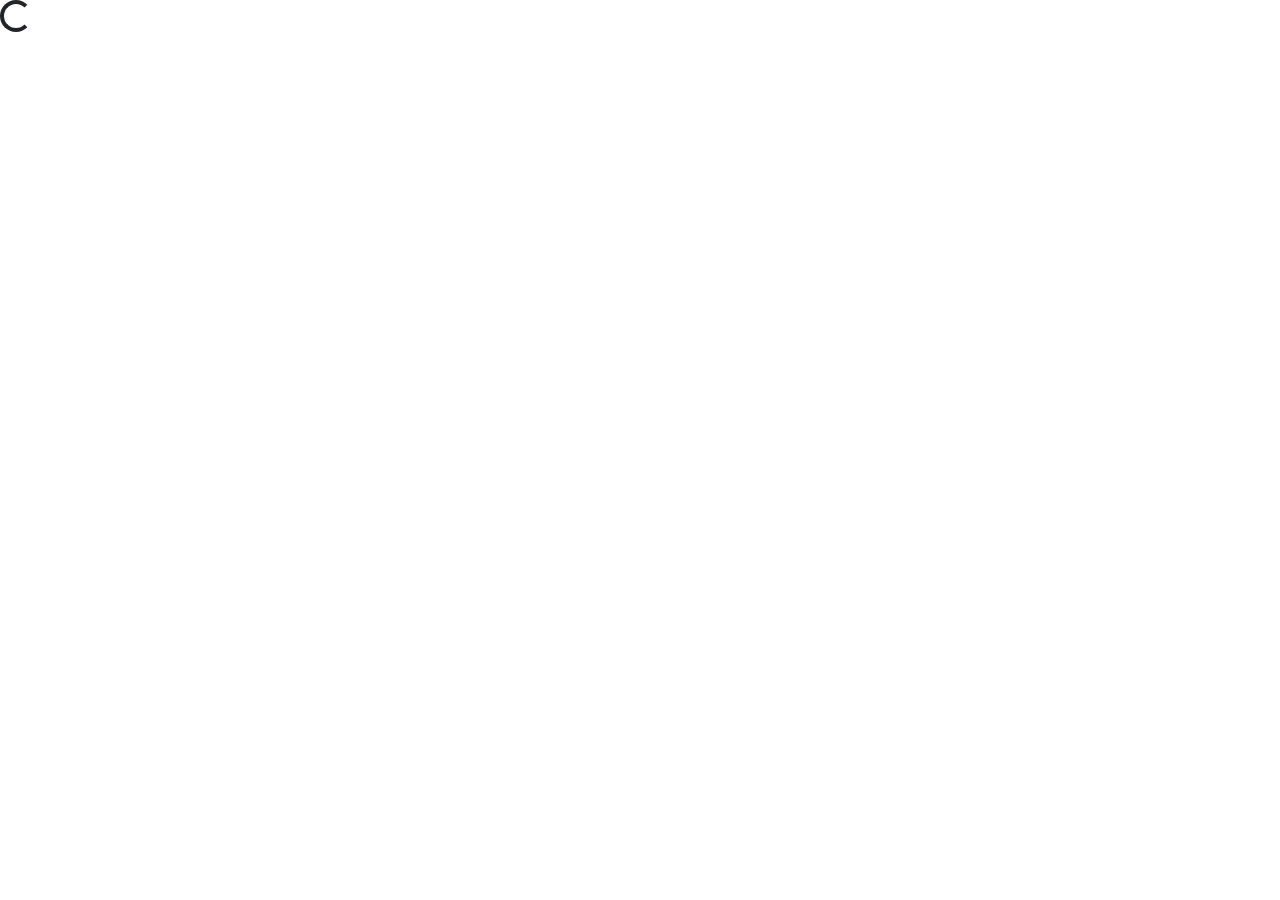
==== index.html @ 3dc87492 "Revert "Revert "d0510h1846""" ====
<!DOCTYPE html>
<html lang="en">
<head>
    <meta charset="UTF-8">
    <meta name="viewport" content="width=device-width, initial-scale=1.0">
    <meta http-equiv="X-UA-Compatible" content="ie=edge">
    <title>Nas</title>

    <script src="https://code.jquery.com/jquery-3.4.1.min.js"></script>
    
    <link rel="stylesheet" href="https://stackpath.bootstrapcdn.com/bootstrap/4.3.1/css/bootstrap.min.css" integrity="sha384-ggOyR0iXCbMQv3Xipma34MD+dH/1fQ784/j6cY/iJTQUOhcWr7x9JvoRxT2MZw1T" crossorigin="anonymous">
    <script src="https://cdnjs.cloudflare.com/ajax/libs/popper.js/1.14.7/umd/popper.min.js" integrity="sha384-UO2eT0CpHqdSJQ6hJty5KVphtPhzWj9WO1clHTMGa3JDZwrnQq4sF86dIHNDz0W1" crossorigin="anonymous"></script>
    <script src="https://stackpath.bootstrapcdn.com/bootstrap/4.3.1/js/bootstrap.min.js" integrity="sha384-JjSmVgyd0p3pXB1rRibZUAYoIIy6OrQ6VrjIEaFf/nJGzIxFDsf4x0xIM+B07jRM" crossorigin="anonymous"></script>


    <link href="https://fonts.googleapis.com/icon?family=Material+Icons" rel="stylesheet">
</head>
<body onload="meterContenido()">

    <div id="contenido" class="">

    </div>
    <script>
    function meterContenido() {
        var parametros = {
            "url" : "/home/franco/Descargas"
        };
        $.ajax({
            data:  parametros, //datos que se envian a traves de ajax
            url:   'datos.php', //archivo que recibe la peticion
            type:  'post', //método de envio
            beforeSend: function () {
                    $("#contenido").html("<div class=\"spinner-border\" role=\"status\"><span class=\"sr-only\">Loading...</span></div>");
            },
            success:  function (response) { //una vez que el archivo recibe el request lo procesa y lo devuelve
                    $("#contenido").html(response);
            }
        });
    }
    </script>
</body>
</html>
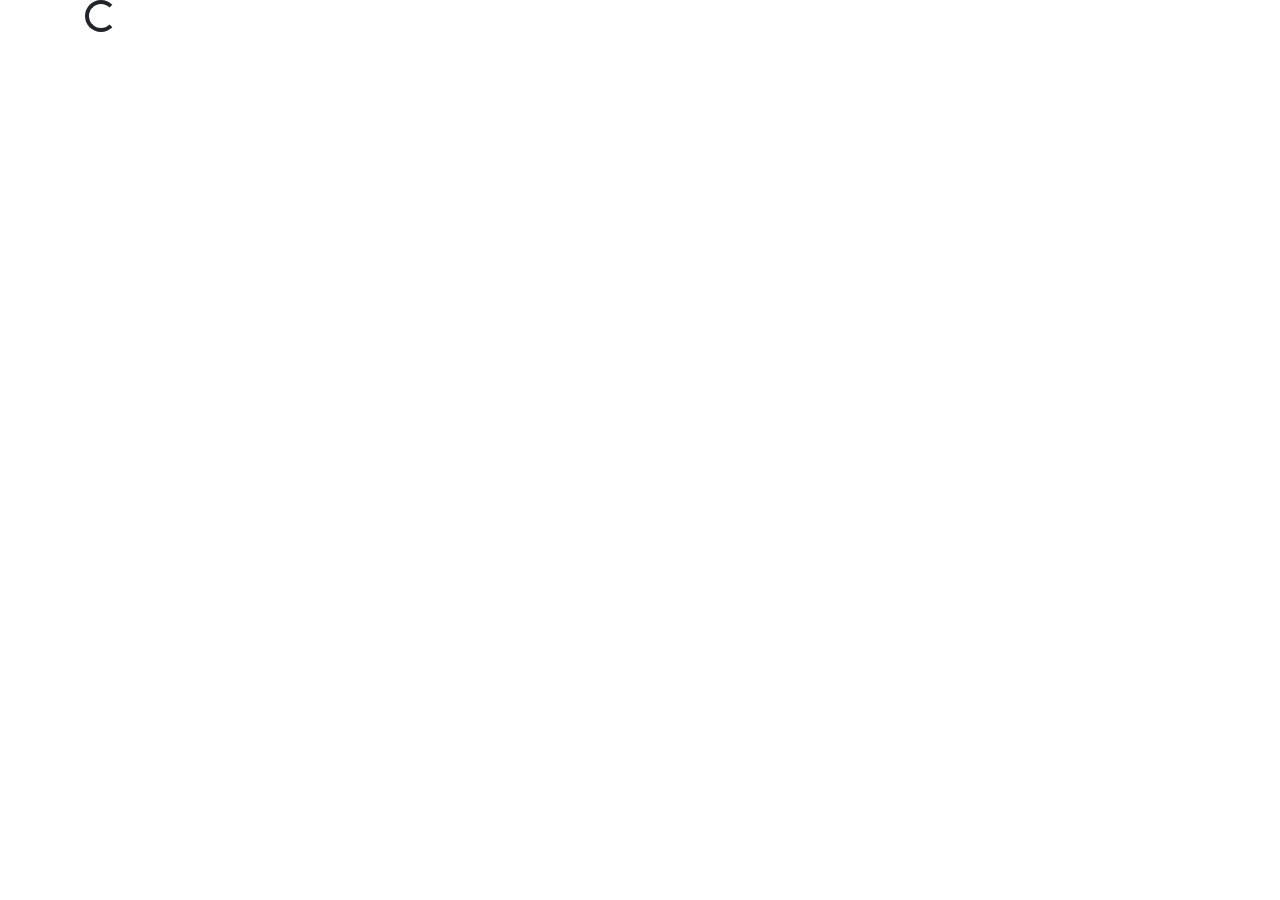
==== commit f95a9fc4: "d0510h2142" ====
--- a/index.html
+++ b/index.html
@@ -14,14 +14,15 @@
 
 
     <link href="https://fonts.googleapis.com/icon?family=Material+Icons" rel="stylesheet">
+    <script src="scriptNas.js"></script>
 </head>
-<body onload="meterContenido()">
+<body onload="cargarDatos()">
 
-    <div id="contenido" class="">
+    <div id="contenido" class="container">
 
     </div>
     <script>
-    function meterContenido() {
+    function meterContenido(url){
         var parametros = {
             "url" : "/home/franco/Descargas"
         };
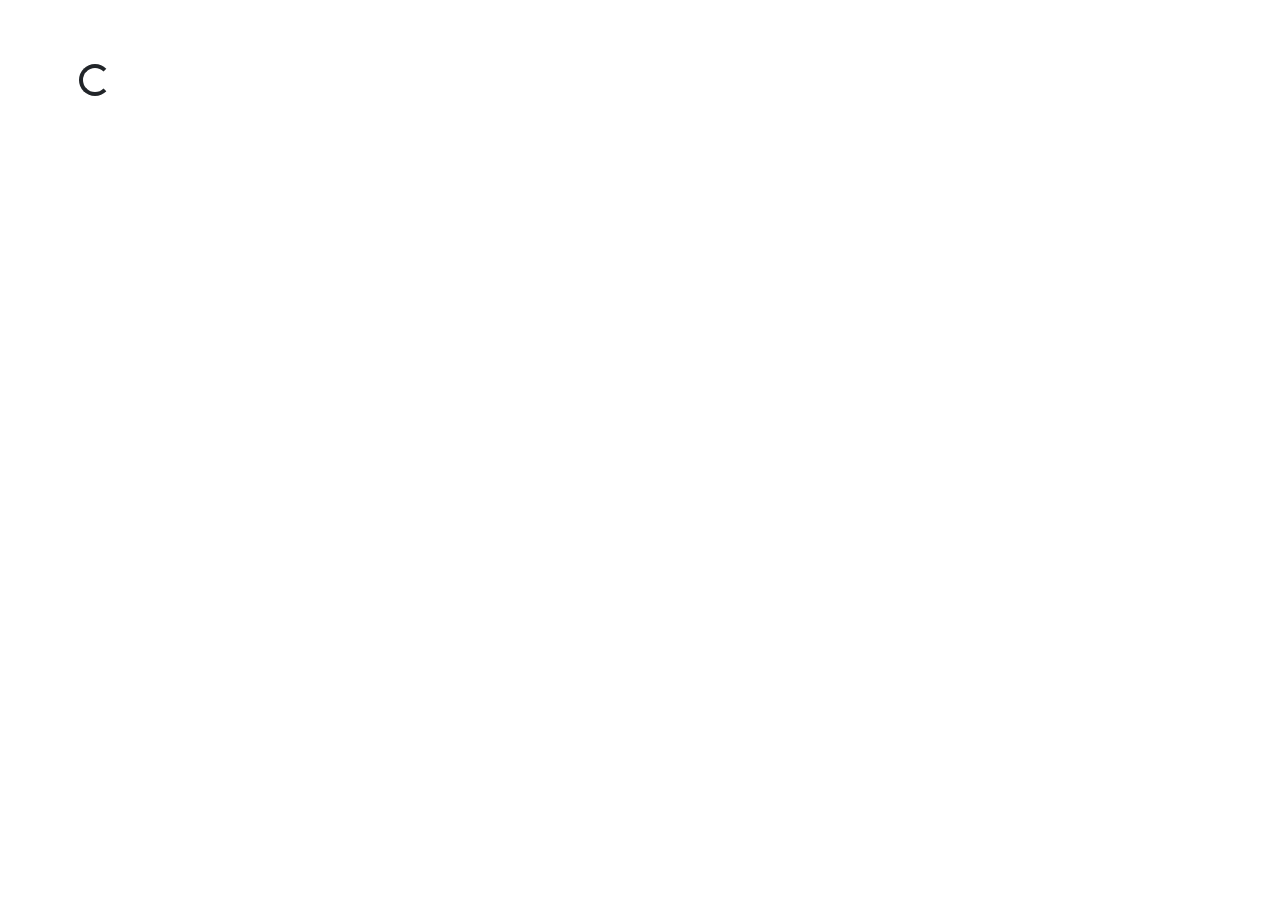
==== commit 8cc87cef: "d06102241" ====
--- a/index.html
+++ b/index.html
@@ -14,21 +14,44 @@
 
 
     <link href="https://fonts.googleapis.com/icon?family=Material+Icons" rel="stylesheet">
+    <link href="https://fonts.googleapis.com/icon?family=Material+Icons" rel="stylesheet">
+
     <script src="scriptNas.js"></script>
+    <link rel="stylesheet" href="main.css">
 </head>
 <body onload="cargarDatos()">
 
-    <div id="contenido" class="container">
+    <div id="contenido" class="container" style="margin: 5%;">
 
     </div>
+    <div class="modal fade" id="modal" tabindex="-1" role="dialog" aria-labelledby="exampleModalLongTitle" aria-hidden="true">
+        <div class="modal-dialog" role="document">
+          <div class="modal-content">
+            <div class="modal-header">
+              <h5 class="modal-title" id="exampleModalLongTitle">Modal title</h5>
+              <button type="button" class="close" data-dismiss="modal" aria-label="Close">
+                <span aria-hidden="true">&times;</span>
+              </button>
+            </div>
+            <div class="modal-body">
+              modal 2
+            </div>
+            <div class="modal-footer">
+              <button type="button" class="btn btn-secondary" data-dismiss="modal">Close</button>
+              <button type="button" class="btn btn-primary">Save changes</button>
+            </div>
+          </div>
+        </div>
+    </div>
     <script>
-    function meterContenido(url){
+    function meterContenido(path){
+        console.log(path);
         var parametros = {
-            "url" : "/home/franco/Descargas"
+            "url" : path
         };
         $.ajax({
             data:  parametros, //datos que se envian a traves de ajax
-            url:   'datos.php', //archivo que recibe la peticion
+            url:   'ejemplo.php', //archivo que recibe la peticion
             type:  'post', //método de envio
             beforeSend: function () {
                     $("#contenido").html("<div class=\"spinner-border\" role=\"status\"><span class=\"sr-only\">Loading...</span></div>");
--- a/main.css
+++ b/main.css
@@ -0,0 +1,24 @@
+.card{
+    max-width: 300px;
+}
+
+.card:focus{
+    background-color: rgb(151, 151, 151);
+}
+.card-body{
+    min-height: 80px;
+    margin: 0%;
+    padding: 0%;
+}
+
+.texto {
+    width: 250px;
+    white-space: nowrap;
+    text-overflow: ellipsis;
+    overflow: hidden;
+}
+
+button{
+    border: none;
+    background-color: #fff;
+}
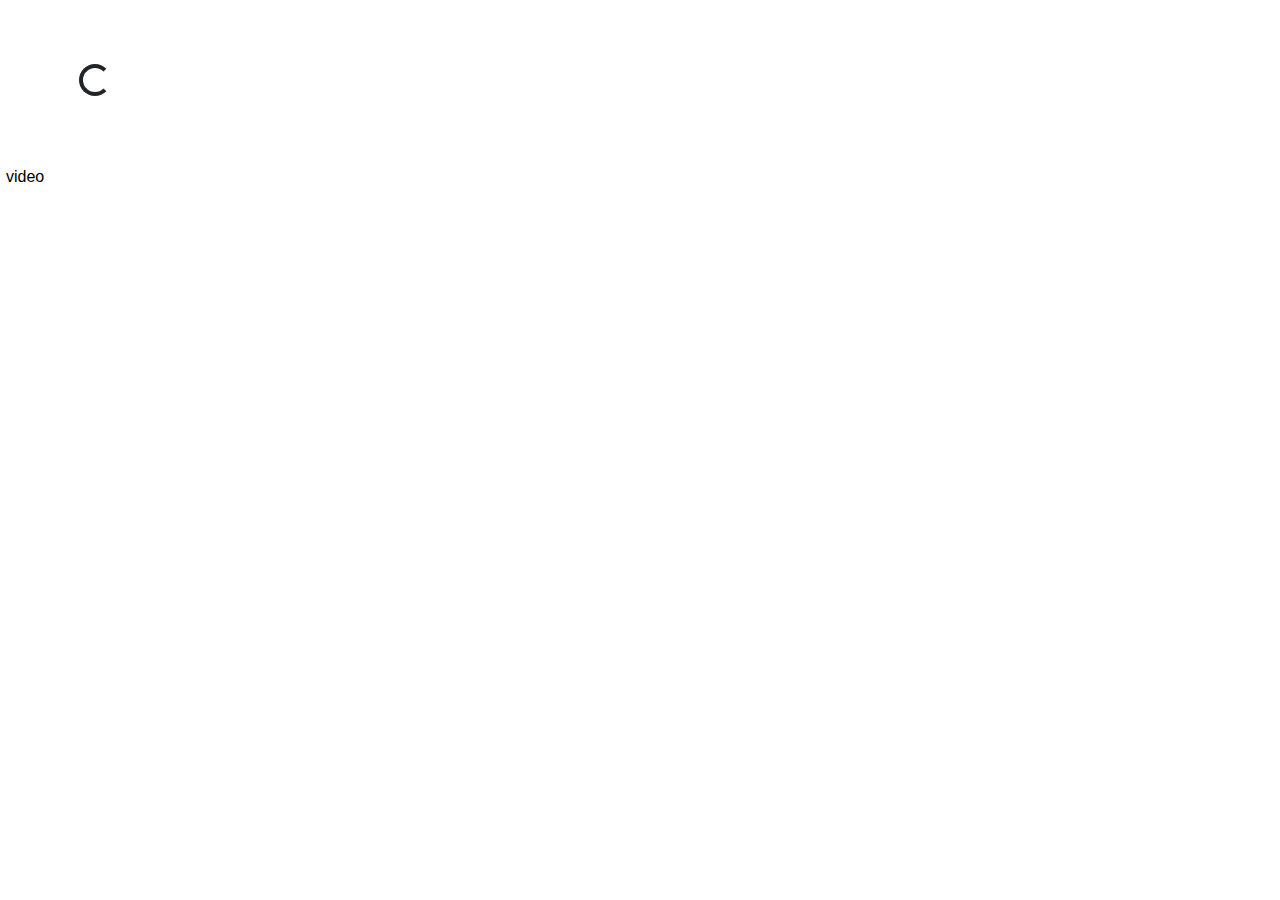
==== commit 2cccbc4f: "d0710h2313" ====
--- a/index.html
+++ b/index.html
@@ -15,8 +15,6 @@
 
     <link href="https://fonts.googleapis.com/icon?family=Material+Icons" rel="stylesheet">
     <link href="https://fonts.googleapis.com/icon?family=Material+Icons" rel="stylesheet">
-
-    <script src="scriptNas.js"></script>
     <link rel="stylesheet" href="main.css">
 </head>
 <body onload="cargarDatos()">
@@ -24,43 +22,94 @@
     <div id="contenido" class="container" style="margin: 5%;">
 
     </div>
-    <div class="modal fade" id="modal" tabindex="-1" role="dialog" aria-labelledby="exampleModalLongTitle" aria-hidden="true">
-        <div class="modal-dialog" role="document">
+    <div class="modal fade" id="imagenes" tabindex="-1" role="dialog" aria-labelledby="exampleModalLongTitle" aria-hidden="true">
+        <div class="modal-dialog modal-lg" role="document">
           <div class="modal-content">
             <div class="modal-header">
-              <h5 class="modal-title" id="exampleModalLongTitle">Modal title</h5>
+              <h5 class="modal-title" id="exampleModalLongTitle">imagen</h5>
               <button type="button" class="close" data-dismiss="modal" aria-label="Close">
                 <span aria-hidden="true">&times;</span>
               </button>
             </div>
             <div class="modal-body">
-              modal 2
-            </div>
-            <div class="modal-footer">
-              <button type="button" class="btn btn-secondary" data-dismiss="modal">Close</button>
-              <button type="button" class="btn btn-primary">Save changes</button>
+              <img src="" alt="" id="imagenModal" class="w-100">
+              <a class="btn btn-ligth align-middle" href="" id="videoDescarga" download="">Descargar
+                  <i class="material-icons">
+                    save_alt
+                  </i>
+              </a>
             </div>
           </div>
         </div>
     </div>
+
+    <div class="modal fade" id="videos" tabindex="-1" role="dialog" aria-labelledby="exampleModalLongTitle" aria-hidden="true">
+        <div class="modal-dialog modal-lg" role="document">
+          <div class="modal-content">
+            <div class="modal-header">
+              <h5 class="modal-title" id="exampleModalLongTitle">video</h5>
+              <button type="button" class="close" data-dismiss="modal" aria-label="Close">
+                <span aria-hidden="true">&times;</span>
+              </button>
+            </div>
+            <div class="modal-body">
+              <video class="w-100" controls>
+                <source src="" type="" id="videoModal">
+              </video>
+              <a class="btn btn-ligth align-middle" href="" id="videoDescarga" download="">Descargar
+                  <i class="material-icons">
+                    save_alt
+                  </i>
+              </a>
+            </div>
+          </div>
+        </div>
+    </div>
+
+    <div class="modal fade" id="files" tabindex="-1" role="dialog" aria-labelledby="exampleModalLongTitle" aria-hidden="true">
+        <div class="modal-dialog modal-lg" role="document">
+          <div class="modal-content">
+            <div class="modal-header">
+              <h5 class="modal-title" id="exampleModalLongTitle">archivo</h5>
+              <button type="button" class="close" data-dismiss="modal" aria-label="Close">
+                <span aria-hidden="true">&times;</span>
+              </button>
+            </div>
+            <div class="modal-body">
+                <div class="embed-responsive embed-responsive-16by9">
+                  <iframe class="embed-responsive-item" src="" allowfullscreen id="fileModal"></iframe>
+                </div>
+              <a class="btn btn-ligth align-middle" href="" id="fileDescarga" download="">Descargar 
+                <i class="material-icons">
+                  save_alt
+                </i>
+              </a>
+            </div>
+          </div>
+        </div>
+    </div>
+    <button onclick="cargarVideos('media/video.mp4')">
+      video
+    </button>
     <script>
-    function meterContenido(path){
-        console.log(path);
-        var parametros = {
-            "url" : path
-        };
-        $.ajax({
-            data:  parametros, //datos que se envian a traves de ajax
-            url:   'ejemplo.php', //archivo que recibe la peticion
-            type:  'post', //método de envio
-            beforeSend: function () {
-                    $("#contenido").html("<div class=\"spinner-border\" role=\"status\"><span class=\"sr-only\">Loading...</span></div>");
-            },
-            success:  function (response) { //una vez que el archivo recibe el request lo procesa y lo devuelve
-                    $("#contenido").html(response);
-            }
-        });
-    }
+      function meterContenido(path){
+          console.log(path);
+          var parametros = {
+              "url" : path
+          };
+          $.ajax({
+              data:  parametros, //datos que se envian a traves de ajax
+              url:   'ejemplo.php', //archivo que recibe la peticion
+              type:  'post', //método de envio
+              beforeSend: function () {
+                      $("#contenido").html("<div class=\"spinner-border\" role=\"status\"><span class=\"sr-only\">Loading...</span></div>");
+              },
+              success:  function (response) { //una vez que el archivo recibe el request lo procesa y lo devuelve
+                      $("#contenido").html(response);
+              }
+          });
+      }
     </script>
+    <script src="scriptNas.js"></script>
 </body>
 </html>